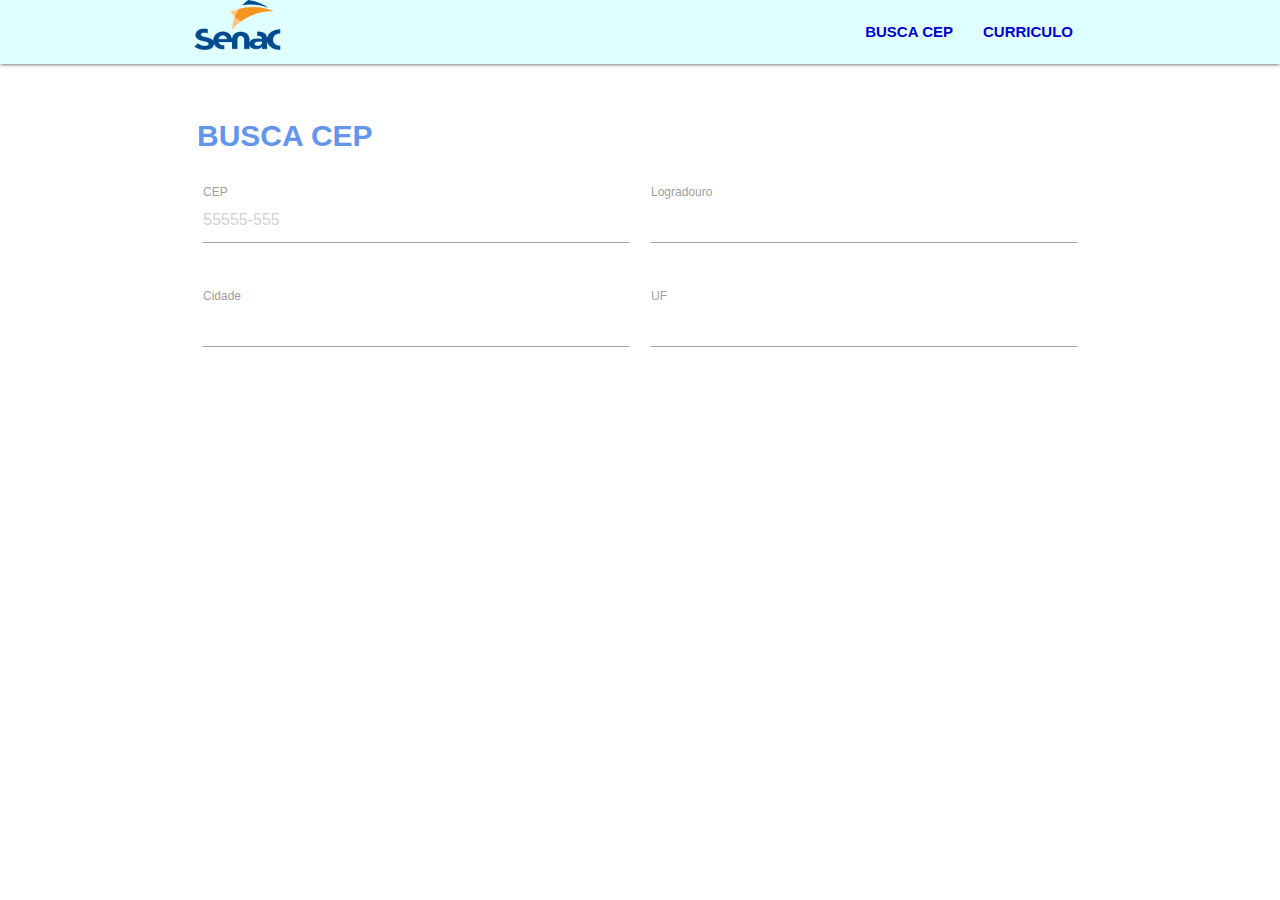
==== index.html @ 5085a672 "Adicionando projeto" ====
<!DOCTYPE html>
<html lang="pt-br">

<head>
  <meta charset="UTF-8">
  <meta http-equiv="X-UA-Compatible" content="IE=edge">
  <meta name="viewport" content="width=device-width, initial-scale=1.0">
  <!-- Compiled and minified CSS -->
  <link rel="stylesheet" href="https://cdnjs.cloudflare.com/ajax/libs/materialize/1.0.0/css/materialize.min.css">
  <link href="https://fonts.googleapis.com/icon?family=Material+Icons" rel="stylesheet">
  <link rel="stylesheet" href="./css/style.css">
  <title>Home</title>
</head>

<body>

  <nav>
    <div class="nav-wrapper">
      <div class="container">
        <a href="index.html" class="brand-logo"><img class="responsive-img" src="./img/senac_logo.png"></a>
        <a href="index.html" data-target="mobile-demo" class="sidenav-trigger"><i class="material-icons">menu</i></a>
        <ul class="right hide-on-med-and-down">
          <li><a class="link-navbar" href="index.html">Busca cep</a></li>
          <li><a class="link-navbar" href="curriculo.html">Curriculo</a></li>
        </ul>
      </div>
    </div>
  </nav>

  <ul class="sidenav" id="mobile-demo">
    <li><a class="link-navbar" href="index.html" >Busca CEP</a></li>
    <li><a class="link-navbar" href="curriculo.html">Curriculo</a></li>
  </ul>
  <div class="container container-busca-cep">
    <h1 class="title-cep">Busca CEP</h1>
    <div class="row">
      <form class="col s12">
        <div class="row">
          <div class="input-field col s6">
            <input placeholder="55555-555" onmouseout="consultarCepAjax()" id="cep" type="text" class="validate">
            <label for="first_name">CEP</label>
          </div>
          <div class="input-field col s6">
            <input placeholder="   " id="logradouro" type="text" class="validate">
            <label for="last_name" >Logradouro</label>
          </div>
        </div>
        <div class="row">
          <div class="input-field col s6">
            <input placeholder="   " id="cidade" type="text" class="validate">
            <label for="" >Cidade</label>
          </div>
          <div class="input-field col s6">
            <input placeholder="   "id="uf" type="text" class="validate">
            <label for="email">UF</label>
          </div>
        </div>
      </form>
    </div>
  </div>
</body>

<!-- Compiled and minified JavaScript -->
<script src="https://cdnjs.cloudflare.com/ajax/libs/materialize/1.0.0/js/materialize.min.js"></script>
<script src="https://code.jquery.com/jquery-2.1.1.min.js"></script>
<script src="./js/materialize.js"></script>
<script src="./js/script.js"></script>
</html>
---- css/style.css ----
a img.responsive-img {
  height: 50px;
}

.link-navbar {
  color: #0000CD;
  font-weight: 700;
  text-transform: uppercase;
}

.nav-wrapper {
  background-color: #E0FFFF;
}

a i.material-icons, .sidenav li>a {
  color: #0000CD;
}

.title-cep {
  padding: 5px;
  font-size: 30px;
  font-weight: 600;
  font-family: Arial, Helvetica, sans-serif;
  text-transform: uppercase;
  color: #6495ED;
}

.container-busca-cep {
  margin-top: 50px;
}

.container-foto {
  margin-top: 30px;
}

.img-perfil{
  border-radius: 50%;
}

.container-pessoal, .work-info {
  box-shadow: 0 0 5px rgba(0, 0, 0, .5);
}

.perfil {
  margin-top: 10px;
}

.dados {
  margin-bottom: 20px;
}

.title-pefil {
  text-align: center;
  color: #6495ED;
  font-size: 26px;
  font-weight: 700;
  margin: auto;
}

.info-perfil {
  margin: 0;
  display: flex;
  margin-top: 20px;
  font-weight: 600;
  font-family: Arial, Helvetica, sans-serif;
}

i {
  color: #6495ED;
  margin-right: 10px;
}

.row .col.s8 {
  margin-left: 10px;
}

.work-exp {
  margin-left: 20px;
}

.title-work {
  display: flex;
  font-size: 26px;
  justify-items: center;
  align-items: center;
  font-weight: 600;
  font-family: Arial, Helvetica, sans-serif;
  color: #6495ED;
}

.exp {
  margin-left: 20px;
}

.exp h4 {
  font-size: 20px;
  color: #6495ED;
  font-weight: 600;
  margin-bottom: 20px;
}

.exp p {
  display: flex;
  align-items: center;
  font-weight: 600;
}

div.col hr {
  border-color: #6494ed3a;
}
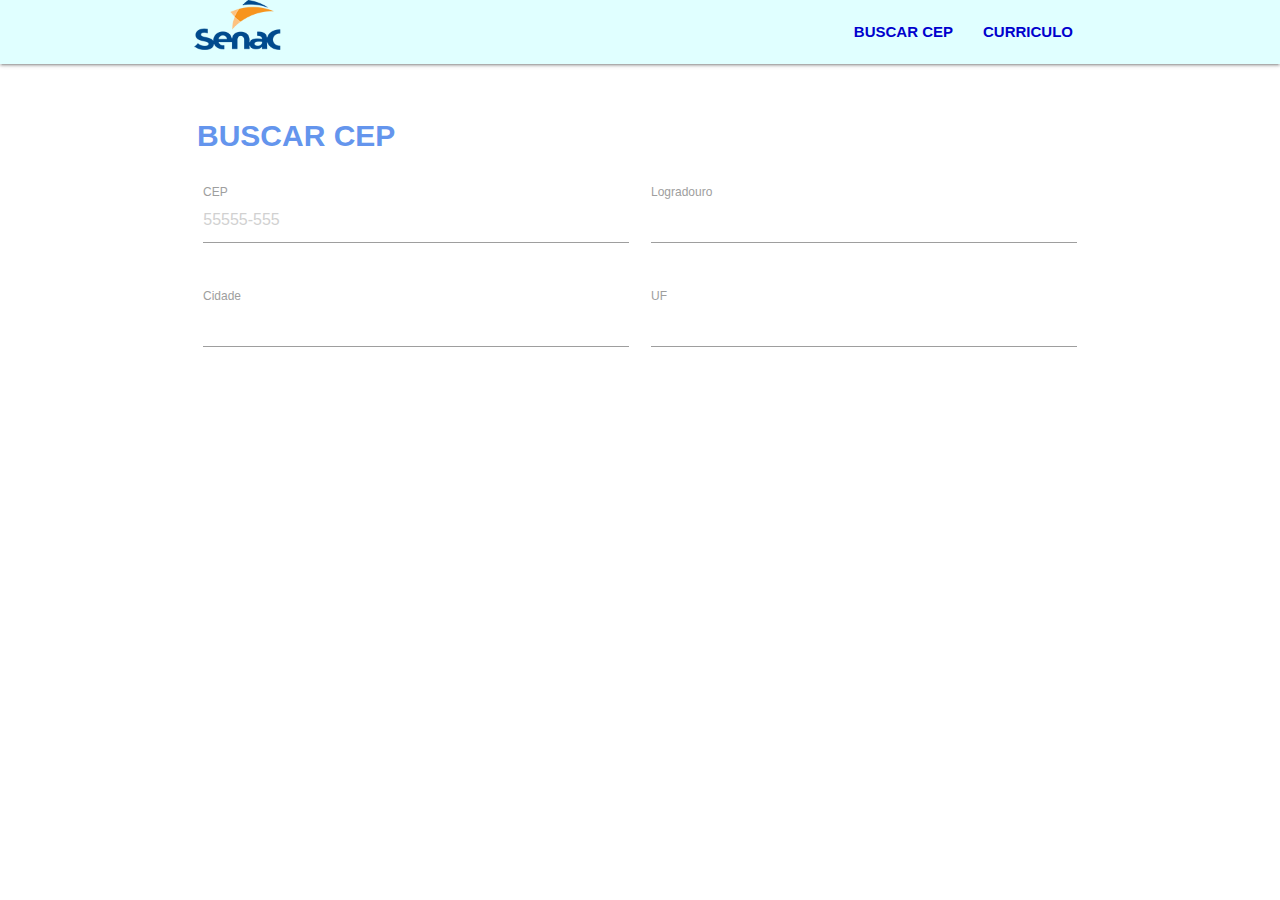
==== commit 23bc878c: "Atualizado fonts" ====
--- a/index.html
+++ b/index.html
@@ -9,6 +9,7 @@
   <link rel="stylesheet" href="https://cdnjs.cloudflare.com/ajax/libs/materialize/1.0.0/css/materialize.min.css">
   <link href="https://fonts.googleapis.com/icon?family=Material+Icons" rel="stylesheet">
   <link rel="stylesheet" href="./css/style.css">
+  <link rel="shortcut icon" href="./img/senac_logo.png" type="image/x-icon">
   <title>Home</title>
 </head>
 
@@ -20,7 +21,7 @@
         <a href="index.html" class="brand-logo"><img class="responsive-img" src="./img/senac_logo.png"></a>
         <a href="index.html" data-target="mobile-demo" class="sidenav-trigger"><i class="material-icons">menu</i></a>
         <ul class="right hide-on-med-and-down">
-          <li><a class="link-navbar" href="index.html">Busca cep</a></li>
+          <li><a class="link-navbar" href="index.html">Buscar cep</a></li>
           <li><a class="link-navbar" href="curriculo.html">Curriculo</a></li>
         </ul>
       </div>
@@ -28,16 +29,16 @@
   </nav>
 
   <ul class="sidenav" id="mobile-demo">
-    <li><a class="link-navbar" href="index.html" >Busca CEP</a></li>
+    <li><a class="link-navbar" href="index.html" >Buscar CEP</a></li>
     <li><a class="link-navbar" href="curriculo.html">Curriculo</a></li>
   </ul>
   <div class="container container-busca-cep">
-    <h1 class="title-cep">Busca CEP</h1>
+    <h1 class="title-cep">Buscar CEP</h1>
     <div class="row">
       <form class="col s12">
         <div class="row">
           <div class="input-field col s6">
-            <input placeholder="55555-555" onmouseout="consultarCepAjax()" id="cep" type="text" class="validate">
+            <input placeholder="55555-555" onmouseout="consultarCepAjax()" id="cep" type="text" class="validate" maxlength="8">
             <label for="first_name">CEP</label>
           </div>
           <div class="input-field col s6">
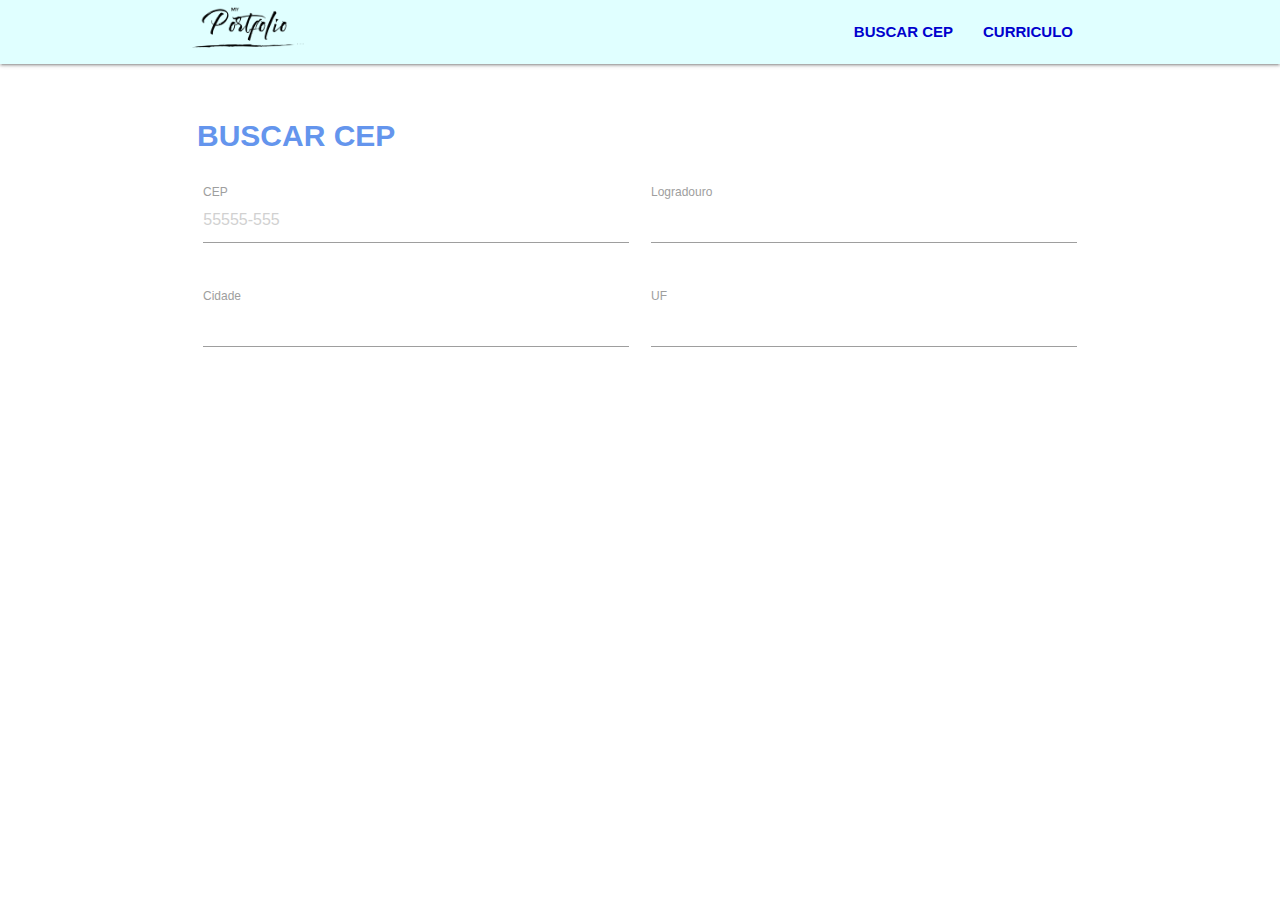
==== commit 1b8b30aa: "mudado logo" ====
--- a/index.html
+++ b/index.html
@@ -18,7 +18,7 @@
   <nav>
     <div class="nav-wrapper">
       <div class="container">
-        <a href="index.html" class="brand-logo"><img class="responsive-img" src="./img/senac_logo.png"></a>
+        <a href="index.html" class="brand-logo"><img class="responsive-img" src="./img/logo.png"></a>
         <a href="index.html" data-target="mobile-demo" class="sidenav-trigger"><i class="material-icons">menu</i></a>
         <ul class="right hide-on-med-and-down">
           <li><a class="link-navbar" href="index.html">Buscar cep</a></li>
--- a/css/style.css
+++ b/css/style.css
@@ -1,5 +1,5 @@
 a img.responsive-img {
-  height: 50px;
+  height: 60px;
 }
 
 .link-navbar {
@@ -29,82 +29,6 @@
   margin-top: 50px;
 }
 
-.container-foto {
-  margin-top: 30px;
-}
-
-.img-perfil{
-  border-radius: 50%;
-}
-
-.container-pessoal, .work-info {
-  box-shadow: 0 0 5px rgba(0, 0, 0, .5);
-}
-
-.perfil {
-  margin-top: 10px;
-}
-
-.dados {
-  margin-bottom: 20px;
-}
-
-.title-pefil {
-  text-align: center;
-  color: #6495ED;
-  font-size: 26px;
-  font-weight: 700;
-  margin: auto;
-}
-
-.info-perfil {
-  margin: 0;
-  display: flex;
-  margin-top: 20px;
-  font-weight: 600;
-  font-family: Arial, Helvetica, sans-serif;
-}
-
-i {
-  color: #6495ED;
-  margin-right: 10px;
-}
-
-.row .col.s8 {
-  margin-left: 10px;
-}
-
-.work-exp {
-  margin-left: 20px;
-}
-
-.title-work {
-  display: flex;
-  font-size: 26px;
-  justify-items: center;
-  align-items: center;
-  font-weight: 600;
-  font-family: Arial, Helvetica, sans-serif;
-  color: #6495ED;
-}
-
-.exp {
-  margin-left: 20px;
-}
-
-.exp h4 {
-  font-size: 20px;
-  color: #6495ED;
-  font-weight: 600;
-  margin-bottom: 20px;
-}
-
-.exp p {
-  display: flex;
-  align-items: center;
-  font-weight: 600;
-}
-
-div.col hr {
-  border-color: #6494ed3a;
+h2 {
+  color: #ffff;
 }